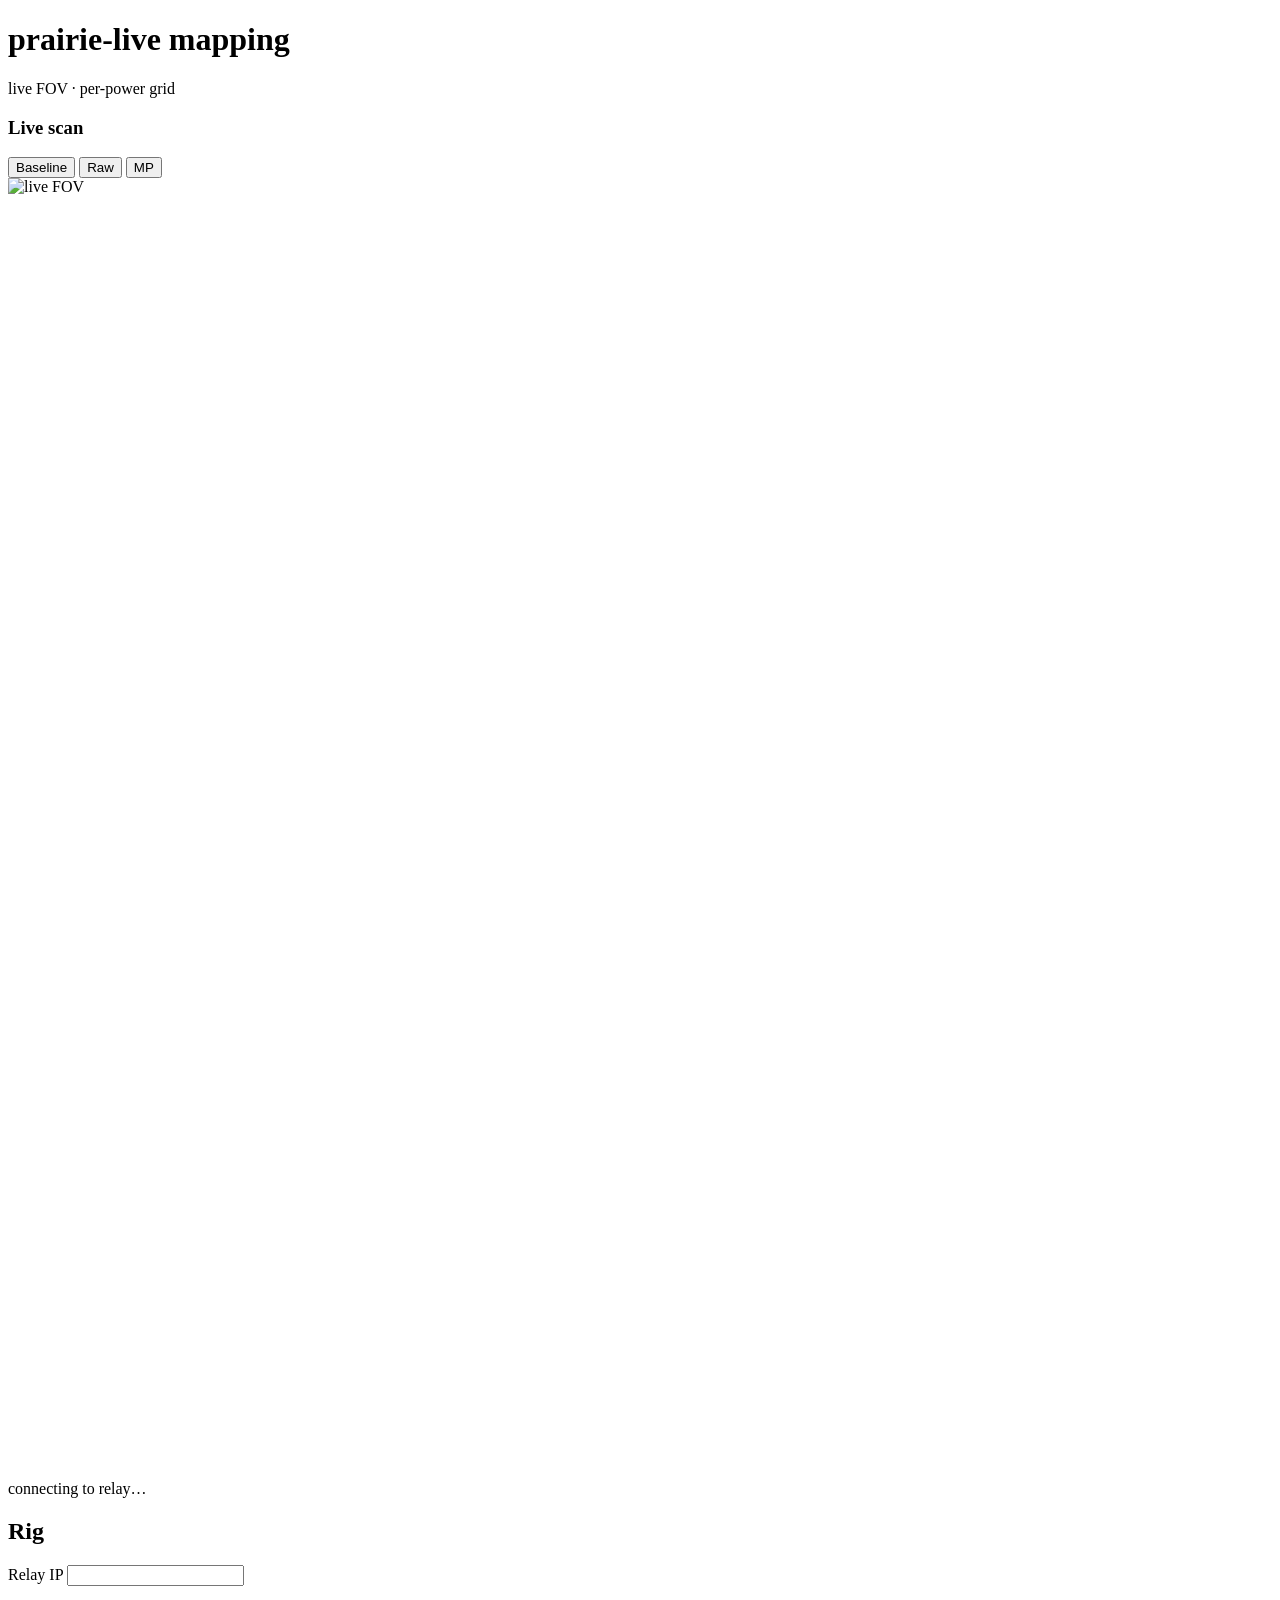
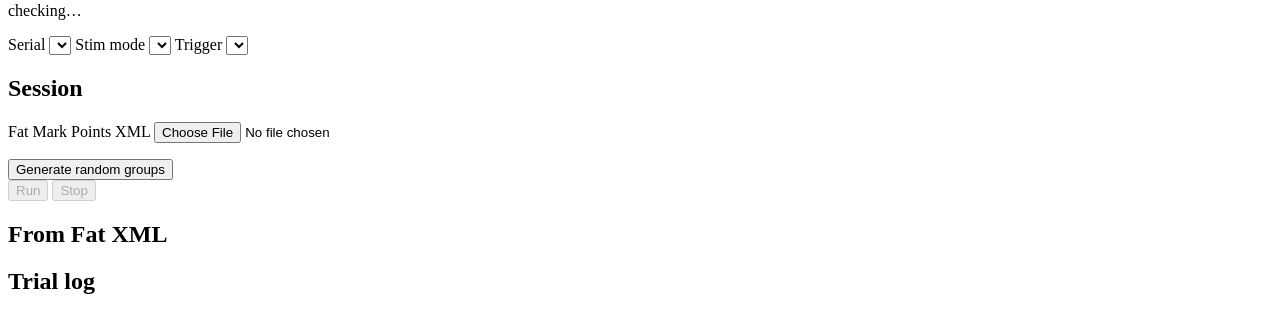
==== src/prairie_live/webui/index.html @ 9830a823 "Show ordered group sequence in the bottom groups box After Generate sequence mode, list # / group / " ====
<!DOCTYPE html>
<html lang="en">
<head>
  <meta charset="utf-8" />
  <title>prairie-live mapping</title>
  <link rel="stylesheet" href="/style.css" />
</head>
<body>
  <header>
    <h1>prairie-live mapping</h1>
    <span class="sub">live FOV · per-power grid</span>
  </header>

  <section class="stage">
    <div id="fov_grid" class="fov-grid">
      <div class="tile" id="tile_live">
        <div class="tile-head">
          <h3>Live scan</h3>
          <div class="fov-toggles">
            <button type="button" id="baseline_btn" class="fov-toggle" title="Recompute 60-frame ΔF/F baseline">Baseline</button>
            <button type="button" id="dff_toggle" class="fov-toggle" aria-pressed="false" title="Show raw FOV (ΔF/F needs baseline)">Raw</button>
            <button type="button" id="marks_toggle" class="fov-toggle" aria-pressed="true" title="Hide Mark Points overlay">MP</button>
          </div>
        </div>
        <div class="fov-wrap">
          <img id="live_img" alt="live FOV" />
          <svg id="live_marks" preserveAspectRatio="xMidYMid meet" viewBox="0 0 1 1"></svg>
        </div>
        <div class="tile-caps">
          <p id="live_cap" class="muted">connecting to relay…</p>
          <p id="marks_note" class="muted"></p>
        </div>
      </div>
    </div>
  </section>

  <aside class="side" id="side">
  <section class="card rig-card">
    <h2>Rig</h2>
    <div class="row">
      <label>Relay IP <input id="via_relay" type="text" /></label>
      <span id="light" class="light off" title="relay / PrairieView"></span>
    </div>
    <p id="relay_detail" class="muted small">checking…</p>
    <div class="row">
      <label>Serial <select id="serial"></select></label>
      <label>Stim mode <select id="stim_mode"></select></label>
      <label title="serial: PV waits for the COM DTR pulse on PFI1. none: PV fires immediately.">Trigger <select id="trigger"></select></label>
    </div>
  </section>

  <section class="card session-card">
    <h2>Session</h2>
    <label>Fat Mark Points XML
      <input id="xml_file" type="file" accept=".xml,.gpl" />
    </label>
    <p id="xml_path" class="muted"></p>
    <div class="row">
      <button id="gen_groups" type="button" title="Build random groups of 3 for a manual PV Mark Points run">Generate random groups</button>
    </div>
    <div class="row">
      <button id="run" type="button" disabled title="Disabled on this branch — use Generate random groups + manual PV Mark Points">Run</button>
      <button id="stop" type="button" disabled title="Disabled on this branch — use Generate random groups + manual PV Mark Points">Stop</button>
    </div>
  </section>

  <dialog id="gen_dlg">
    <form method="dialog" id="gen_form">
      <h2>Generate random groups</h2>
      <p class="muted">Exactly 3 points per group (unique within a group; every point appears in at least one group; points may repeat across groups). Saves a series <code>.xml</code> plus a companion Galvo Points <code>.gpl</code> — in PrairieView load the <code>.gpl</code> first, then the series, then run Mark Points.</p>
      <label># groups <input id="gen_n" type="number" min="1" value="10" required /></label>
      <label>Power (UI Display) <input id="gen_power" type="number" min="0" step="1" value="160" required /></label>
      <label>Repetitions <input id="gen_reps" type="number" min="1" step="1" value="1" required /></label>
      <label>Seed (optional) <input id="gen_seed" type="number" placeholder="random" /></label>
      <div class="row">
        <button id="gen_cancel" type="button" value="cancel">Cancel</button>
        <button id="gen_ok" type="submit" value="ok">Save XML…</button>
      </div>
      <p id="gen_status" class="muted"></p>
    </form>
  </dialog>

  <dialog id="seq_dlg">
    <form method="dialog" id="seq_form">
      <h2>Random group sequence</h2>
      <p class="muted">Input XML already has multi-point groups (nested coords or Indices like <code>1-3</code>). Build a length-<strong>N</strong> series by sampling those groups at random (with replacement). Fat catalogs also get a companion <code>.gpl</code>; slim Group/Indices series keeps your existing PV galvo list.</p>
      <p id="seq_catalog" class="muted"></p>
      <label>Sequence length N <input id="seq_n" type="number" min="1" value="20" required /></label>
      <label>Seed (optional) <input id="seq_seed" type="number" placeholder="random" /></label>
      <div class="row">
        <button id="seq_cancel" type="button" value="cancel">Cancel</button>
        <button id="seq_ok" type="submit" value="ok">Save XML…</button>
      </div>
      <p id="seq_status" class="muted"></p>
    </form>
  </dialog>

  <section class="card xml-card">
    <h2>From Fat XML</h2>
    <p id="fov_note" class="muted"></p>
    <dl id="xml_fields" class="fields"></dl>
  </section>

  <section class="card log-card">
    <h2>Trial log</h2>
    <pre id="log"></pre>
  </section>

  <section class="card" id="group_box" hidden>
    <h2 id="group_box_title">Selected groups</h2>
    <p id="group_box_help" class="muted">Click a colored Mark Point on Live (or a row) to toggle its group. After a manual PV run, save the keepers as a new series of 3-point groups.</p>
    <div class="table-wrap">
    <table id="group_table">
      <thead id="group_table_head">
        <tr><th></th><th>group</th><th>points</th></tr>
      </thead>
      <tbody></tbody>
    </table>
    </div>
    <div class="row" id="group_box_actions">
      <button id="grp_clear" type="button">Clear</button>
      <button id="grp_save" type="button">Save selected groups XML</button>
    </div>
    <p id="grp_status" class="muted"></p>
  </section>

  <section class="card" id="cand_box" hidden>
    <h2>Candidates</h2>
    <p class="muted">One row per point×power burn. Click to toggle. Every imaged |ΔF/F| change starts selected.</p>
    <div class="table-wrap">
    <table id="cand_table">
      <thead>
        <tr><th></th><th>id</th><th>power</th><th>ΔF/F</th><th>tercile</th></tr>
      </thead>
      <tbody></tbody>
    </table>
    </div>
    <div class="row">
      <button id="sel_top" type="button">Select top third</button>
      <button id="sel_clear" type="button">Clear</button>
      <button id="save_xml" type="button">Save XML</button>
    </div>
    <p id="save_status" class="muted"></p>
  </section>
  </aside>

  <script src="/app.js"></script>
</body>
</html>
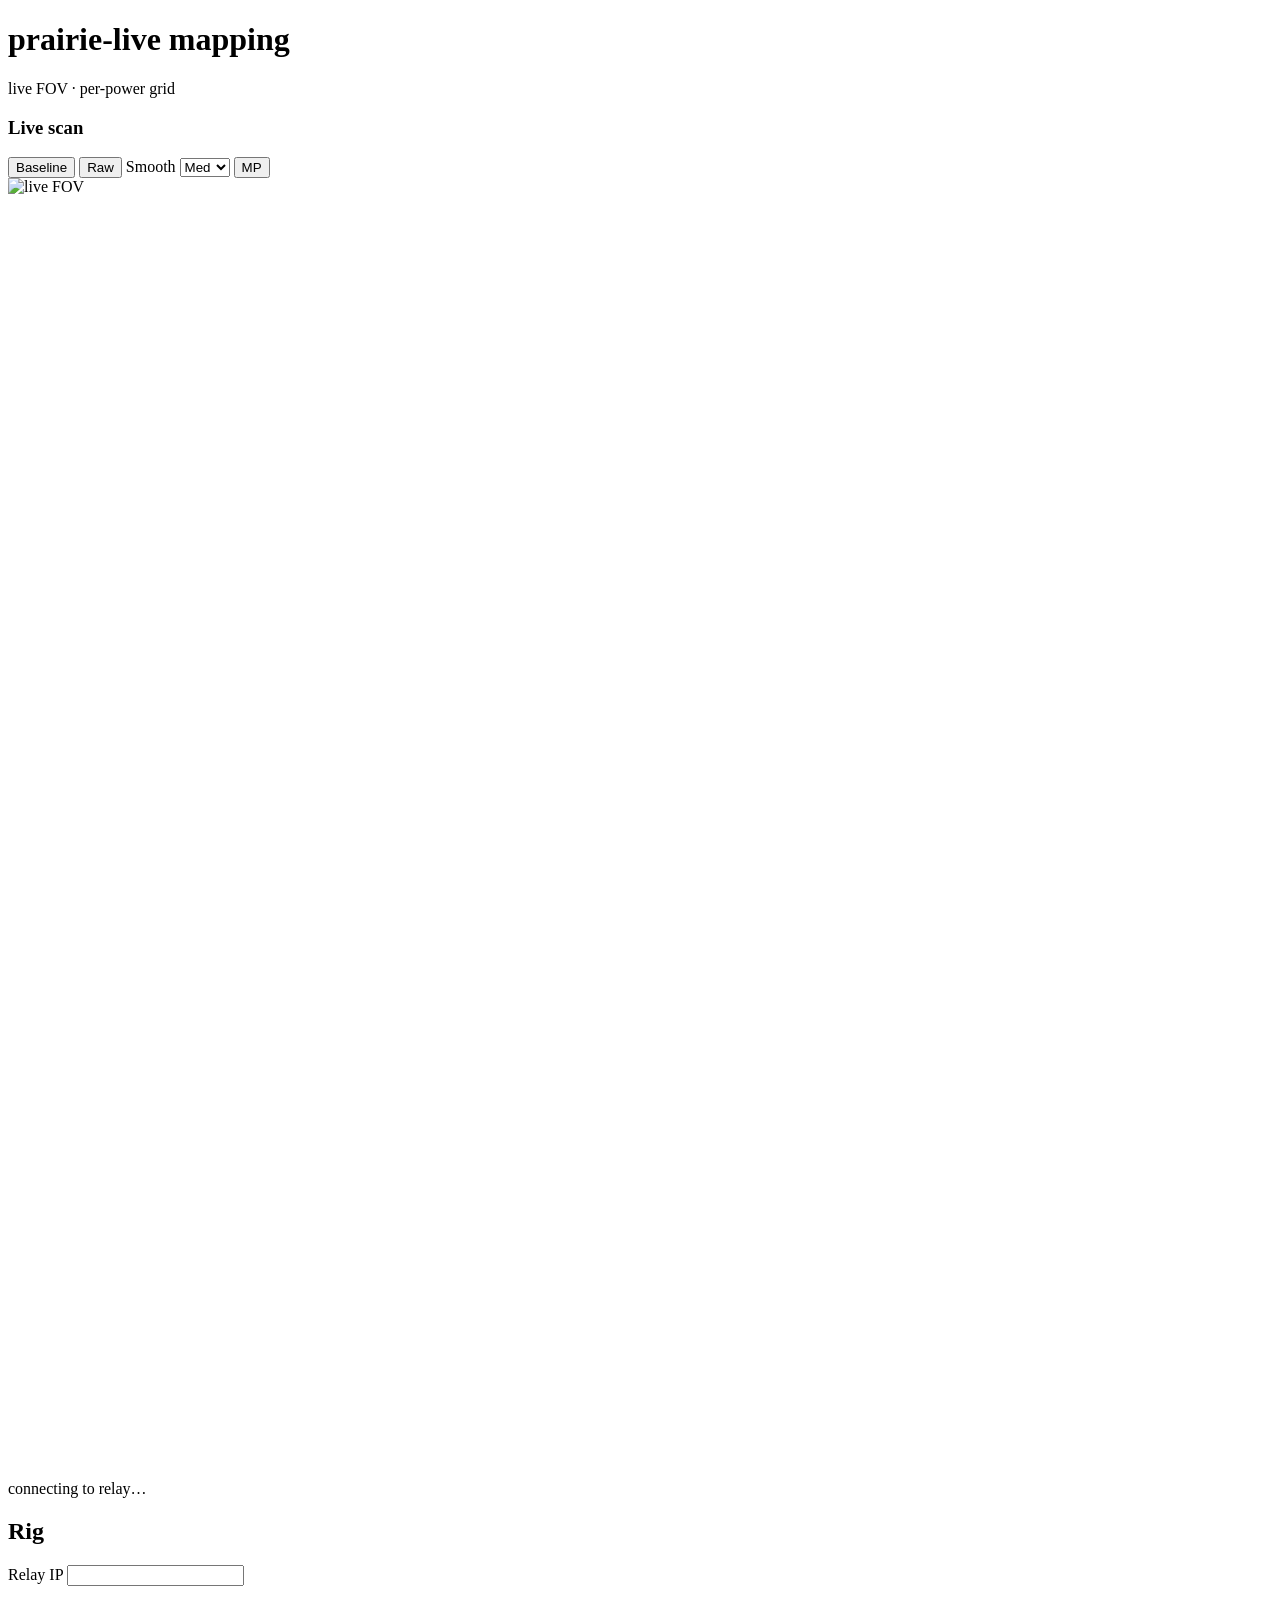
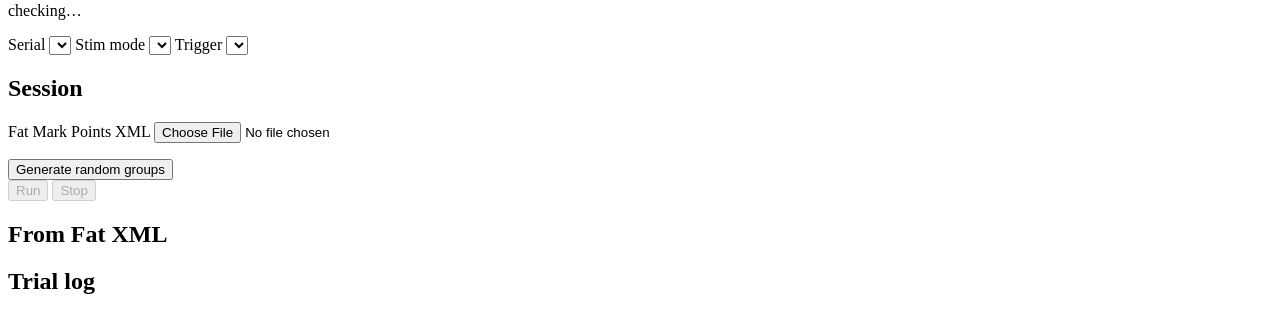
==== commit 7072f8d7: "Add Live FOV Smooth (rolling mean + blur) and geom reconnect Smooth Off/Low/Med/High averages recent" ====
--- a/src/prairie_live/webui/index.html
+++ b/src/prairie_live/webui/index.html
@@ -19,6 +19,14 @@
           <div class="fov-toggles">
             <button type="button" id="baseline_btn" class="fov-toggle" title="Recompute 60-frame ΔF/F baseline">Baseline</button>
             <button type="button" id="dff_toggle" class="fov-toggle" aria-pressed="false" title="Show raw FOV (ΔF/F needs baseline)">Raw</button>
+            <label class="fov-smooth" title="Temporal average + light blur on the Live PNG">Smooth
+              <select id="smooth_sel">
+                <option value="off">Off</option>
+                <option value="low">Low</option>
+                <option value="med" selected>Med</option>
+                <option value="high">High</option>
+              </select>
+            </label>
             <button type="button" id="marks_toggle" class="fov-toggle" aria-pressed="true" title="Hide Mark Points overlay">MP</button>
           </div>
         </div>
@@ -70,7 +78,7 @@
       <p class="muted">Exactly 3 points per group (unique within a group; every point appears in at least one group; points may repeat across groups). Saves a series <code>.xml</code> plus a companion Galvo Points <code>.gpl</code> — in PrairieView load the <code>.gpl</code> first, then the series, then run Mark Points.</p>
       <label># groups <input id="gen_n" type="number" min="1" value="10" required /></label>
       <label>Power (UI Display) <input id="gen_power" type="number" min="0" step="1" value="160" required /></label>
-      <label>Repetitions <input id="gen_reps" type="number" min="1" step="1" value="1" required /></label>
+      <label>Initial Delay (ms) <input id="gen_delay" type="number" min="0" step="any" value="22.1" required /></label>
       <label>Seed (optional) <input id="gen_seed" type="number" placeholder="random" /></label>
       <div class="row">
         <button id="gen_cancel" type="button" value="cancel">Cancel</button>
@@ -83,7 +91,7 @@
   <dialog id="seq_dlg">
     <form method="dialog" id="seq_form">
       <h2>Random group sequence</h2>
-      <p class="muted">Input XML already has multi-point groups (nested coords or Indices like <code>1-3</code>). Build a length-<strong>N</strong> series by sampling those groups at random (with replacement). Fat catalogs also get a companion <code>.gpl</code>; slim Group/Indices series keeps your existing PV galvo list.</p>
+      <p class="muted">Input XML already has multi-point groups (nested coords or Indices like <code>1-3</code>). Build a length-<strong>N</strong> series by concatenating shuffled copies of the catalog. Fat catalogs also get a companion <code>.gpl</code>; slim Group/Indices series keeps your existing PV galvo list. Initial Delay and Repetitions stay from each source group.</p>
       <p id="seq_catalog" class="muted"></p>
       <label>Sequence length N <input id="seq_n" type="number" min="1" value="20" required /></label>
       <label>Seed (optional) <input id="seq_seed" type="number" placeholder="random" /></label>
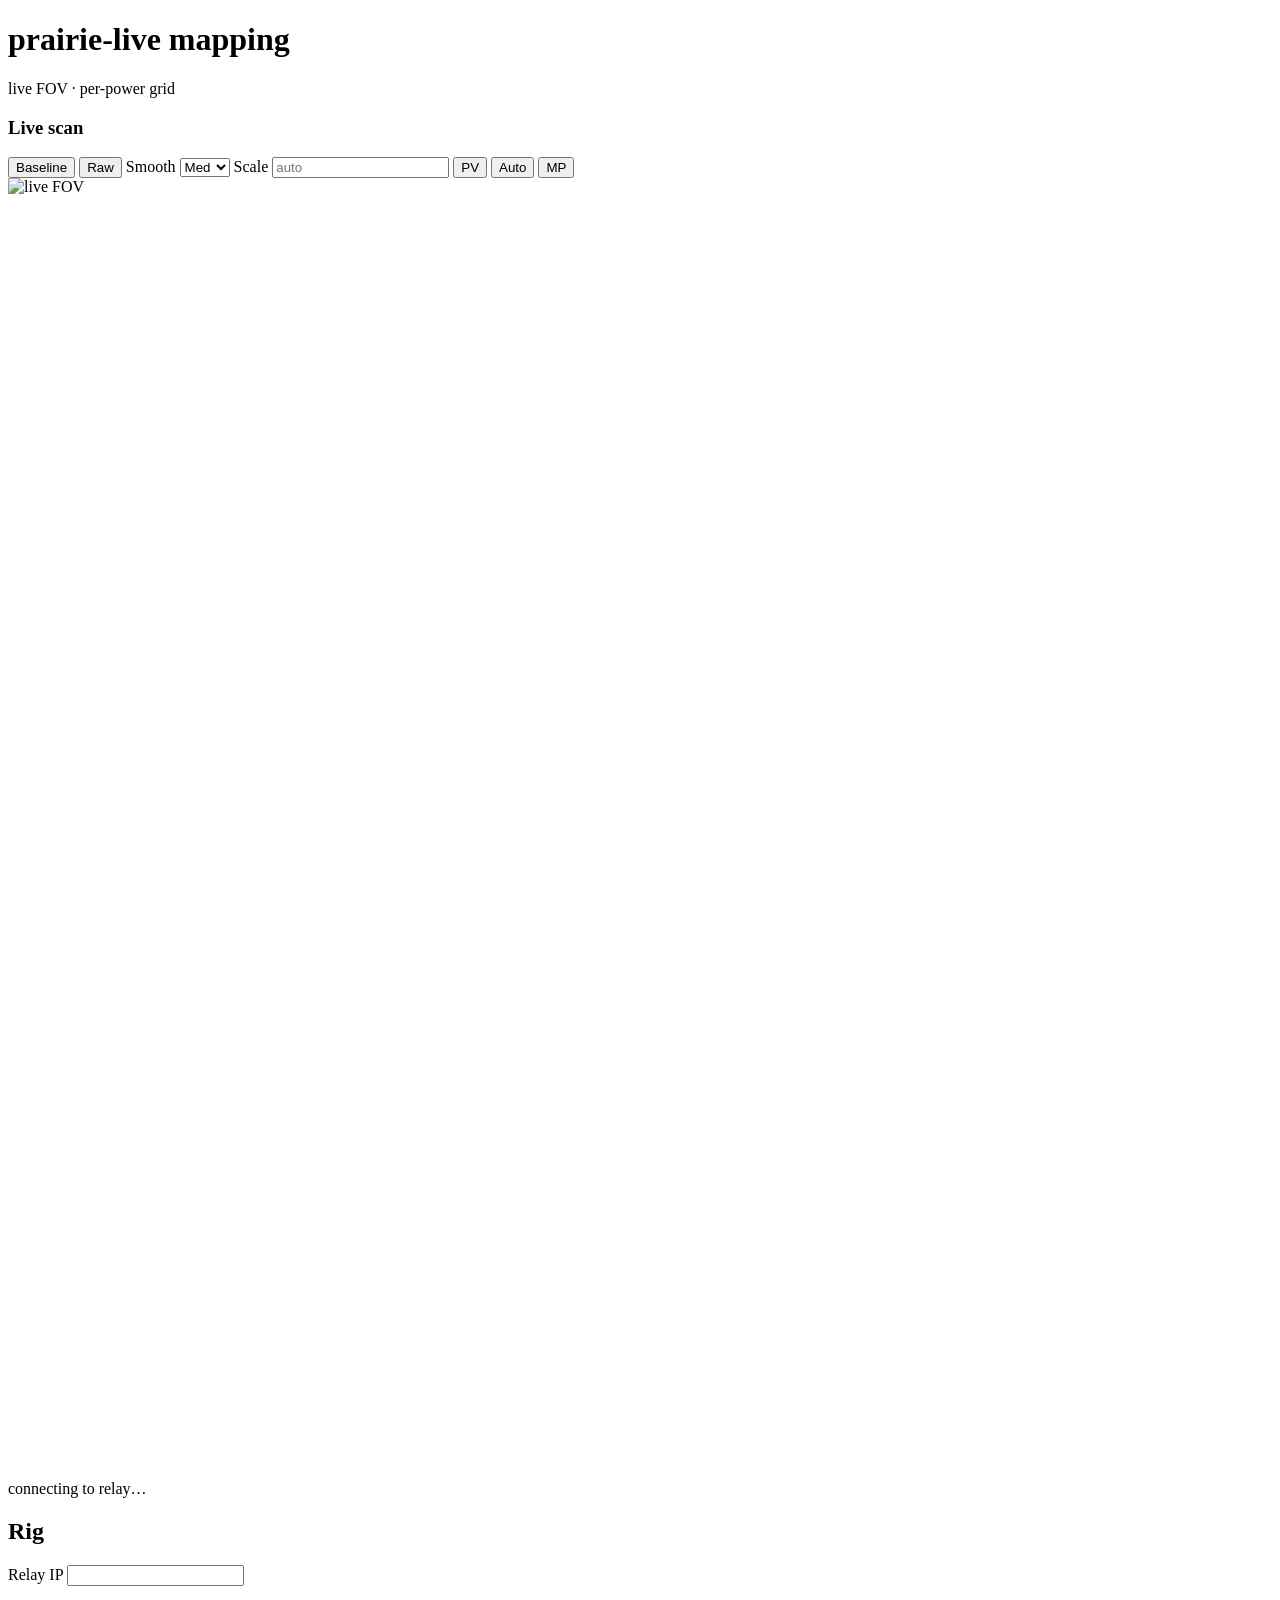
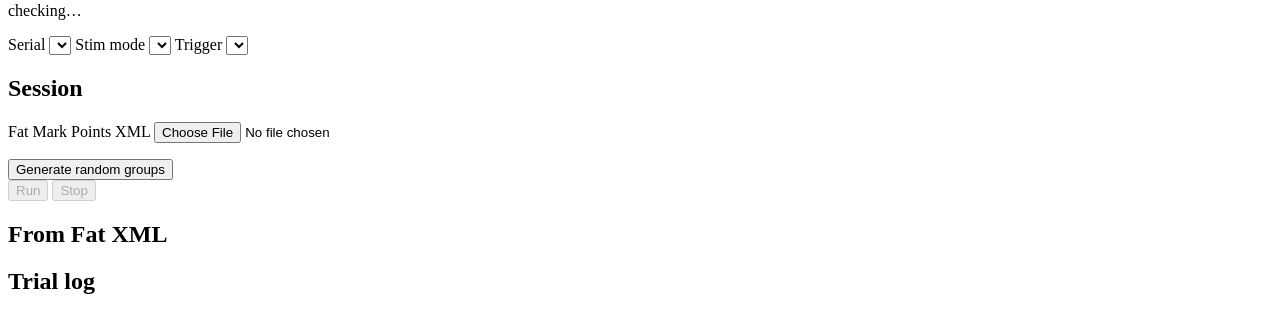
==== commit 52829698: "Live FOV: pull PV Z-scale and manual Scale control Probe PrairieView display min/max via -gts candid" ====
--- a/src/prairie_live/webui/index.html
+++ b/src/prairie_live/webui/index.html
@@ -27,6 +27,11 @@
                 <option value="high">High</option>
               </select>
             </label>
+            <label class="fov-smooth" title="Raw: white-point ADU. ΔF/F: |ΔF/F| lim. Empty = auto.">Scale
+              <input id="scale_hi" type="number" min="0" step="any" placeholder="auto" />
+            </label>
+            <button type="button" id="scale_pv_btn" class="fov-toggle" title="Copy PrairieView image-window Z-scale (-gts)">PV</button>
+            <button type="button" id="scale_auto_btn" class="fov-toggle" title="Auto percentile / auto ΔF/F lim">Auto</button>
             <button type="button" id="marks_toggle" class="fov-toggle" aria-pressed="true" title="Hide Mark Points overlay">MP</button>
           </div>
         </div>
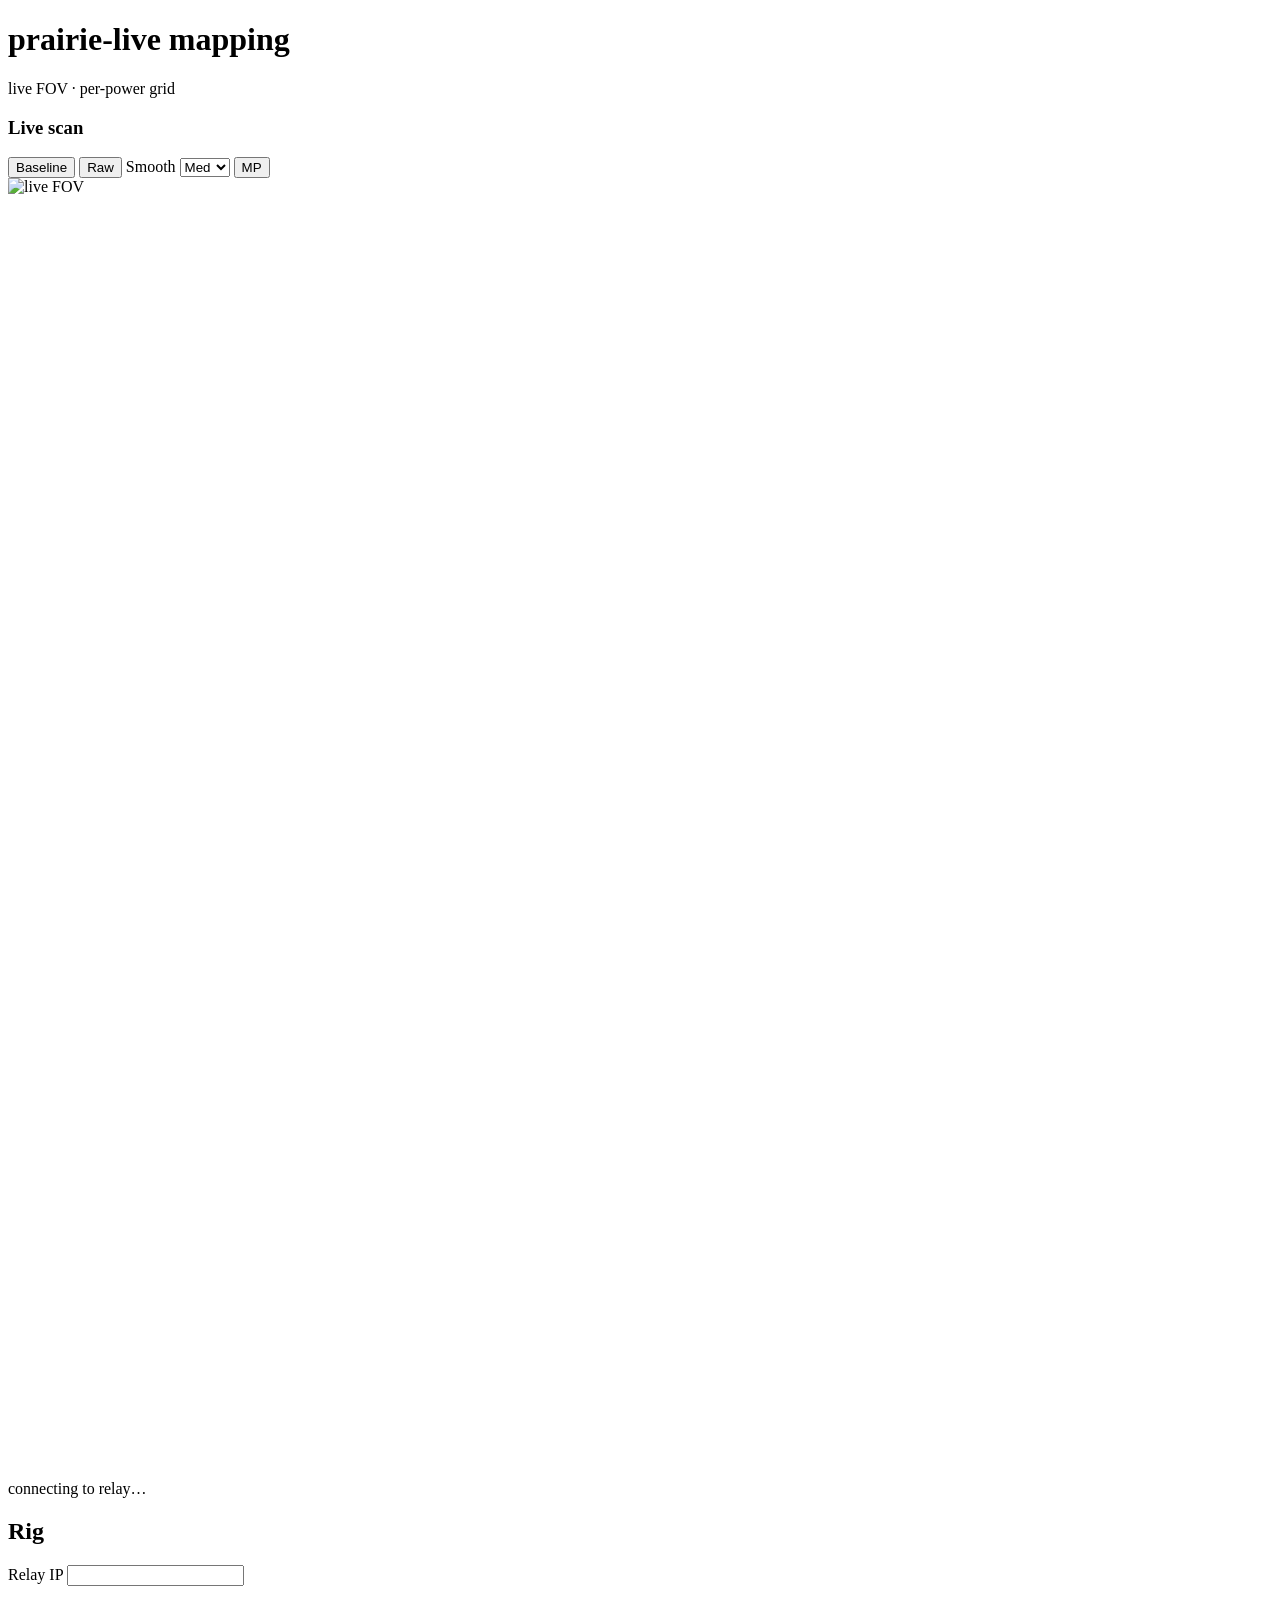
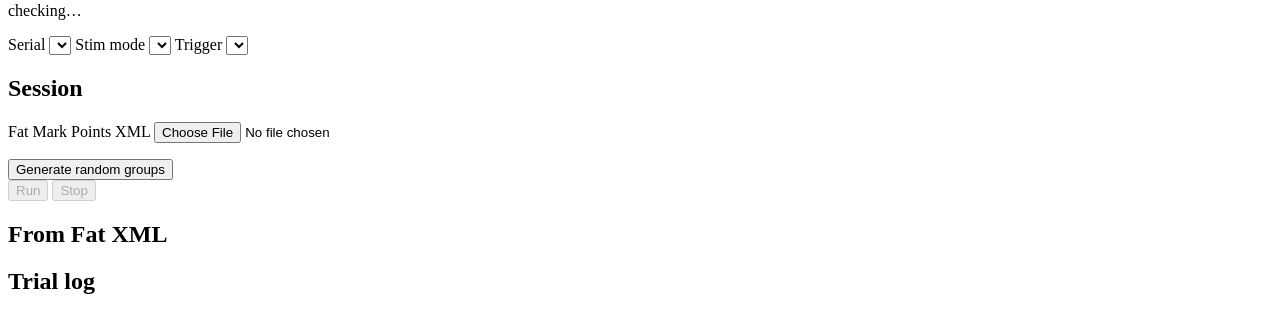
==== commit 61cdbbd0: "Revert "Live FOV: pull PV Z-scale and manual Scale control" This reverts commit 52829698e96c98d55769" ====
--- a/src/prairie_live/webui/index.html
+++ b/src/prairie_live/webui/index.html
@@ -27,11 +27,6 @@
                 <option value="high">High</option>
               </select>
             </label>
-            <label class="fov-smooth" title="Raw: white-point ADU. ΔF/F: |ΔF/F| lim. Empty = auto.">Scale
-              <input id="scale_hi" type="number" min="0" step="any" placeholder="auto" />
-            </label>
-            <button type="button" id="scale_pv_btn" class="fov-toggle" title="Copy PrairieView image-window Z-scale (-gts)">PV</button>
-            <button type="button" id="scale_auto_btn" class="fov-toggle" title="Auto percentile / auto ΔF/F lim">Auto</button>
             <button type="button" id="marks_toggle" class="fov-toggle" aria-pressed="true" title="Hide Mark Points overlay">MP</button>
           </div>
         </div>
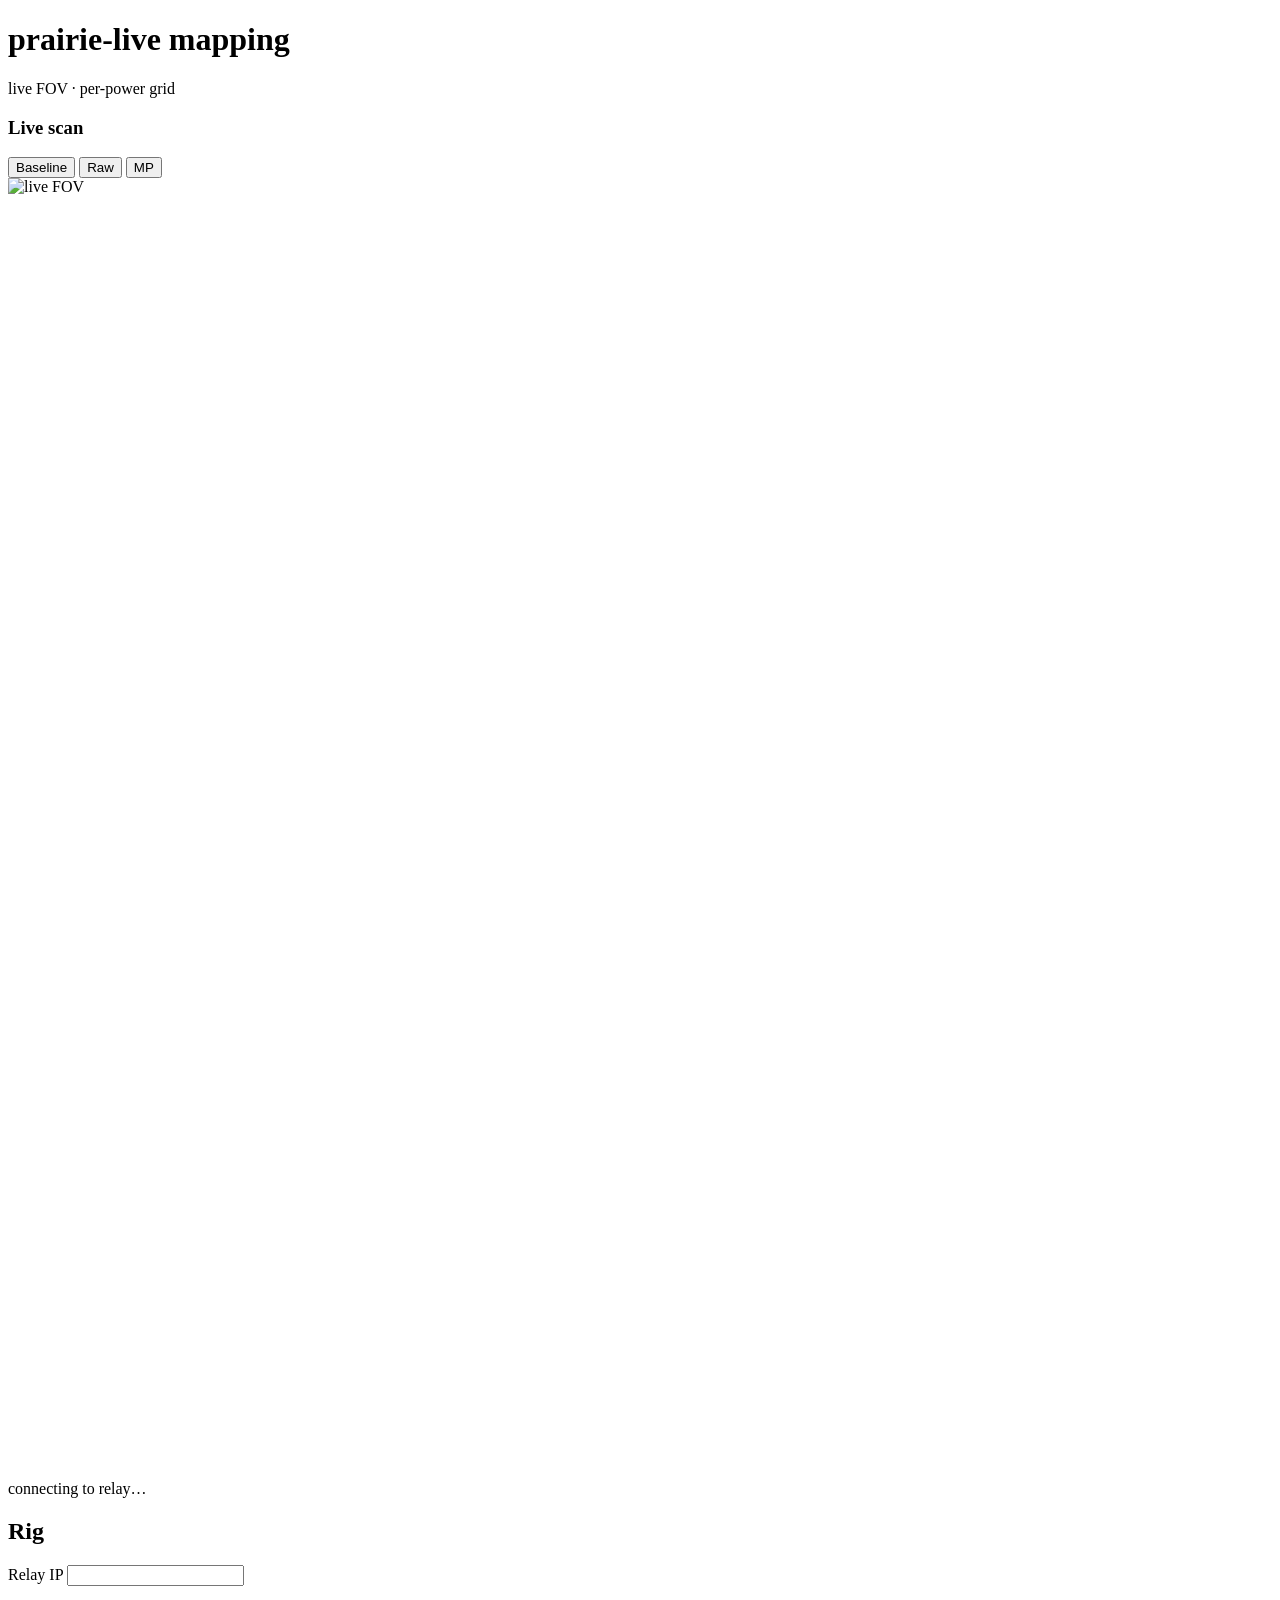
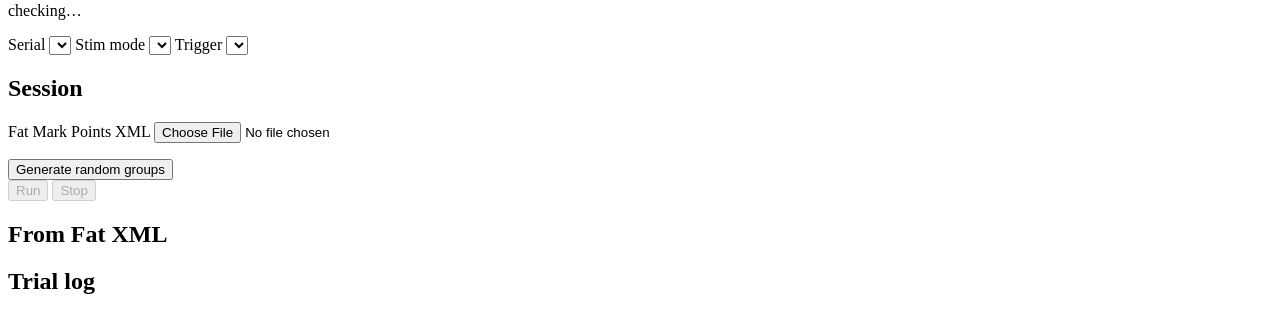
==== commit f3242ada: "Revert "Add Live FOV Smooth (rolling mean + blur) and geom reconnect" This reverts commit 7072f8d733" ====
--- a/src/prairie_live/webui/index.html
+++ b/src/prairie_live/webui/index.html
@@ -19,14 +19,6 @@
           <div class="fov-toggles">
             <button type="button" id="baseline_btn" class="fov-toggle" title="Recompute 60-frame ΔF/F baseline">Baseline</button>
             <button type="button" id="dff_toggle" class="fov-toggle" aria-pressed="false" title="Show raw FOV (ΔF/F needs baseline)">Raw</button>
-            <label class="fov-smooth" title="Temporal average + light blur on the Live PNG">Smooth
-              <select id="smooth_sel">
-                <option value="off">Off</option>
-                <option value="low">Low</option>
-                <option value="med" selected>Med</option>
-                <option value="high">High</option>
-              </select>
-            </label>
             <button type="button" id="marks_toggle" class="fov-toggle" aria-pressed="true" title="Hide Mark Points overlay">MP</button>
           </div>
         </div>
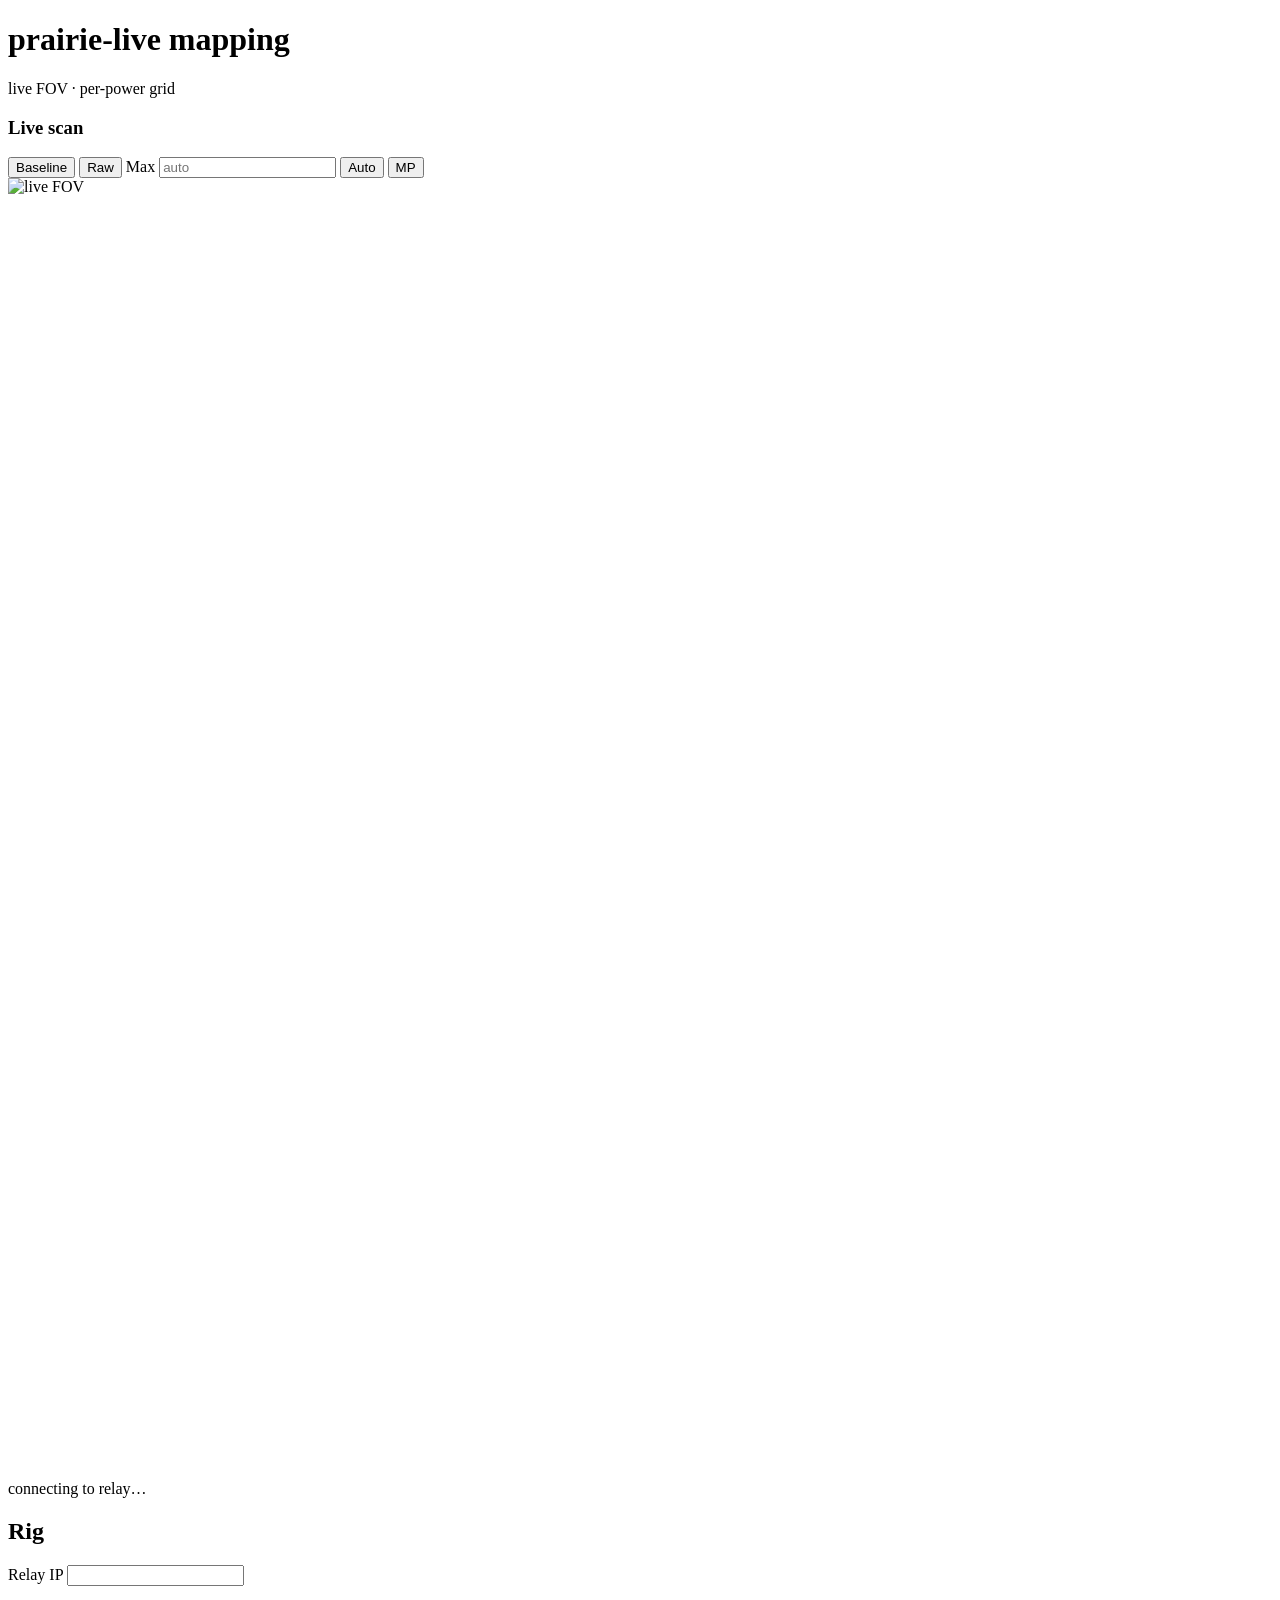
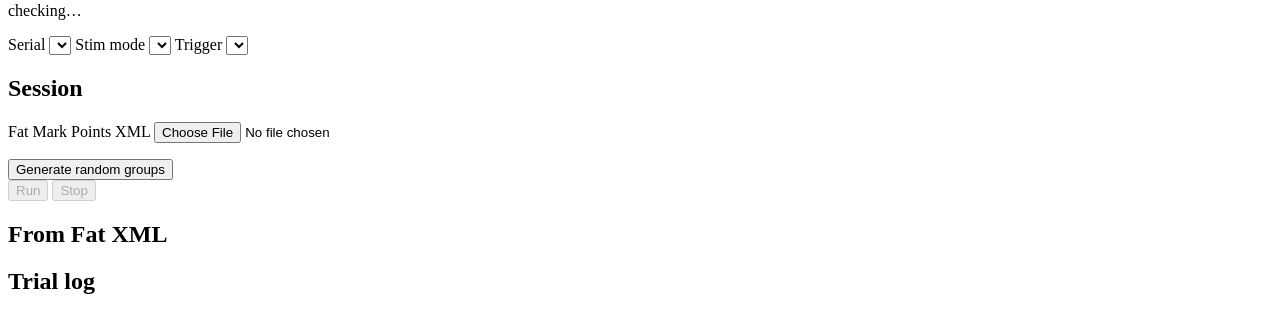
==== commit ea4072cb: "Live FOV Raw: default auto scale; Max ADU control Fixed 0–65535 made Raw black. Default back to perc" ====
--- a/src/prairie_live/webui/index.html
+++ b/src/prairie_live/webui/index.html
@@ -19,6 +19,10 @@
           <div class="fov-toggles">
             <button type="button" id="baseline_btn" class="fov-toggle" title="Recompute 60-frame ΔF/F baseline">Baseline</button>
             <button type="button" id="dff_toggle" class="fov-toggle" aria-pressed="false" title="Show raw FOV (ΔF/F needs baseline)">Raw</button>
+            <label class="fov-scale" title="Raw white-point ADU (PV LUT handle on X). Empty = auto percentile.">Max
+              <input id="scale_hi" type="number" min="1" step="1" placeholder="auto" />
+            </label>
+            <button type="button" id="scale_auto_btn" class="fov-toggle" title="Auto percentile stretch">Auto</button>
             <button type="button" id="marks_toggle" class="fov-toggle" aria-pressed="true" title="Hide Mark Points overlay">MP</button>
           </div>
         </div>
